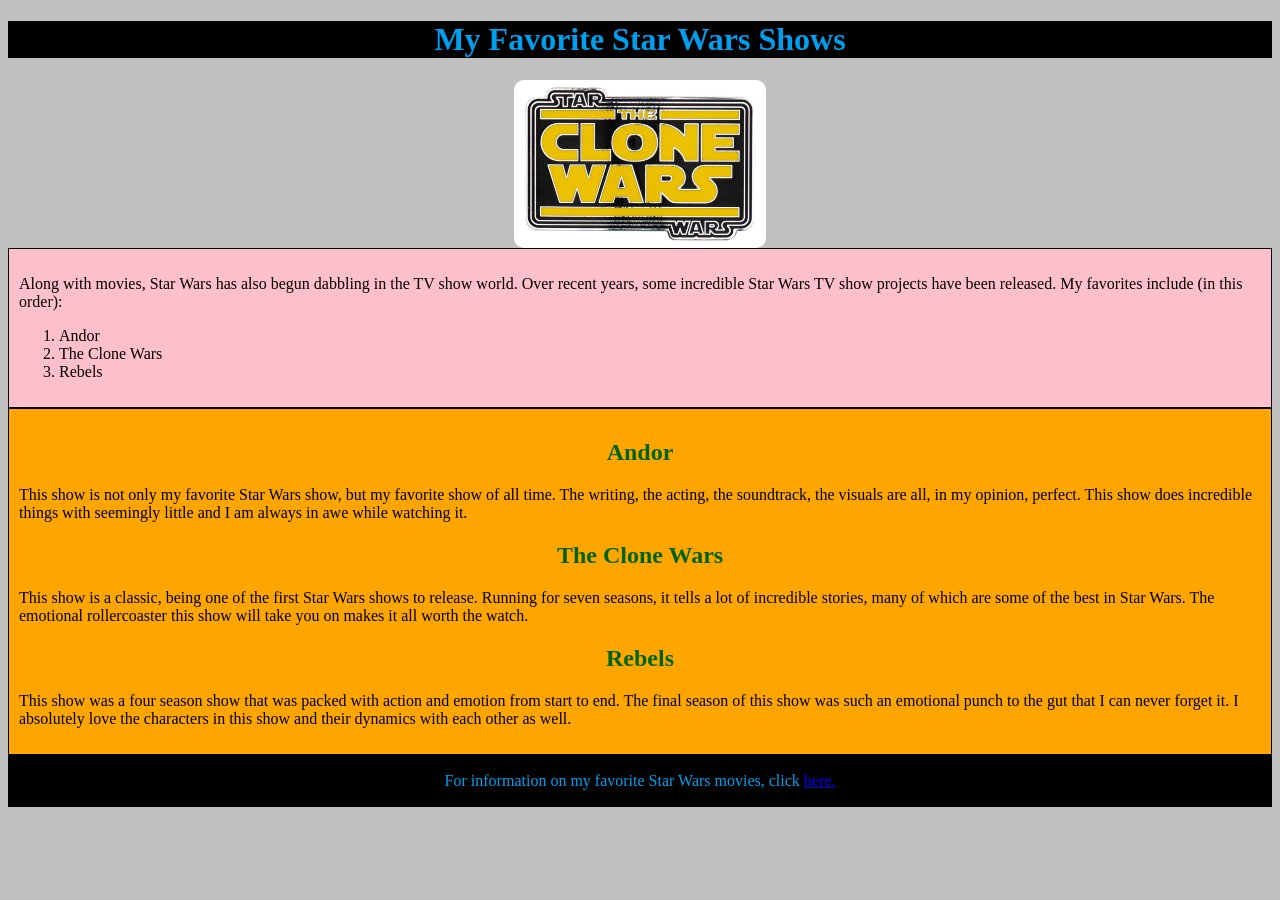
==== page2.html @ 8a3300ca "Updated all h3 to h2" ====
<!DOCTYPE html>
<html>
    <!--This is the title of the site-->
    <head>
        <title>Star Wars Shows</title>
        <link rel="stylesheet" href="./css/style.css" />
    </head>
    <body id="page2_body">
        <header id="page2_header">
        <!--Description of the website goals-->
            <h1>My Favorite Star Wars Shows</h1>
        </header>
        <main>
            <article>
                <img src="./images/clone_wars_image.jpg" alt="An image of the first Star Wars poster" width="20%">
                <section id="main_section_page2">
                    <p>Along with movies, Star Wars has also begun dabbling in the TV show world.
                        Over recent years, some incredible Star Wars TV show projects have been released.
                        My favorites include (in this order):
                    </p>
                <!--List of favorite shows-->
                    <ol>
                        <li>Andor</li>
                        <li>The Clone Wars</li>
                        <li>Rebels</li>
                    </ol>
                </section>
                <!--Explanations of my favorite shows-->
                <section id="body_section_page2">
                    <h2 class="subheader_page2">Andor</h2>
                    <p>This show is not only my favorite Star Wars show, but my favorite show of all time.
                        The writing, the acting, the soundtrack, the visuals are all, in my opinion, perfect.
                        This show does incredible things with seemingly little and I am always in awe while watching it.
                    </p>
                    <h2 class="subheader_page2">The Clone Wars</h2>
                    <p>This show is a classic, being one of the first Star Wars shows to release.
                        Running for seven seasons, it tells a lot of incredible stories, many of which are some of the best in Star Wars.
                        The emotional rollercoaster this show will take you on makes it all worth the watch.
                    </p>
                    <h2 class="subheader_page2">Rebels</h2>
                    <p>This show was a four season show that was packed with action and emotion from start to end.
                        The final season of this show was such an emotional punch to the gut that I can never forget it.
                        I absolutely love the characters in this show and their dynamics with each other as well.
                    </p>
                </section>
            </article>
            <footer id="footer_page2">
                <p>For information on my favorite Star Wars movies, click <a href="index.html">here.</a></p>
            </footer>
        </main>
    </body>
</html>
---- css/style.css ----
/*Changed header color*/
header {
    background-color: black;
    color: yellow;
    text-align: center;
}
/*Cleaned up images*/
img {
    display: block;
    margin: auto;
    border-radius: 10px;
}
/*Adjusted subheadings*/
h2 {
    text-align: center;
    color: maroon;
}
/*Changed background color*/
body {
    background-color: gray;
}
/*Changed font*/
* {
    font-family: papyrus;
}
/*Changed subheader size*/
.subheader {
    font-size: 25px;
}
/*Cleaned up main text*/
.body_text {
    font-size: 15px;
    color: darkblue;
}
/*Made a section for the movies*/
#movies {
    background-color: lightgreen;
    border: 1px solid black;
    padding: 10px;
}
/*New Hope section*/
#new_hope_box {
  display: flex;
  justify-content: space-around;
  padding: 0;
  margin: 0;
  background-color: lightblue;
  border: 1px solid black;
}
/*Rogue One section*/
#rogue_one_box {
    display: flex;
  justify-content: space-around;
  padding: 0;
  margin: 0;
  background-color: lightyellow;
  border: 1px solid black;
}
/*Empire section*/
#empire_box {
    display: flex;
  justify-content: space-around;
  padding: 0;
  margin: 0;
  background-color: lavender;
  border: 1px solid black;
}
/*Flexbox footer*/
#footer {
    display: flex;
  justify-content: space-around;
  padding: 0;
  margin: 0;
  background-color: black;
  border: 1px solid black;
  color: yellow;
}
/*Cleaned up header on page 2*/
#page2_header {
    color: rgb(0, 159, 238);
}
/*Flexbox footer on page 2*/
#footer_page2 {
    display: flex;
  justify-content: space-around;
  padding: 0;
  margin: 0;
  background-color: black;
  border: 1px solid black;
  color: rgb(0, 159, 238);
}
/*Cleaned up page 2 subheaders*/
.subheader_page2 {
    color: darkgreen;
}
/*Background color change for page 2*/
#page2_body {
    background-color: silver;
}
/*Cleaned up the main section of page 2*/
#main_section_page2 {
    background-color: pink;
    border: 1px solid black;
    padding: 10px; 
}
/*Added color and separation for the other section of page 2*/
#body_section_page2 {
    background-color: orange;
    border: 1px solid black;
    padding: 10px;
}
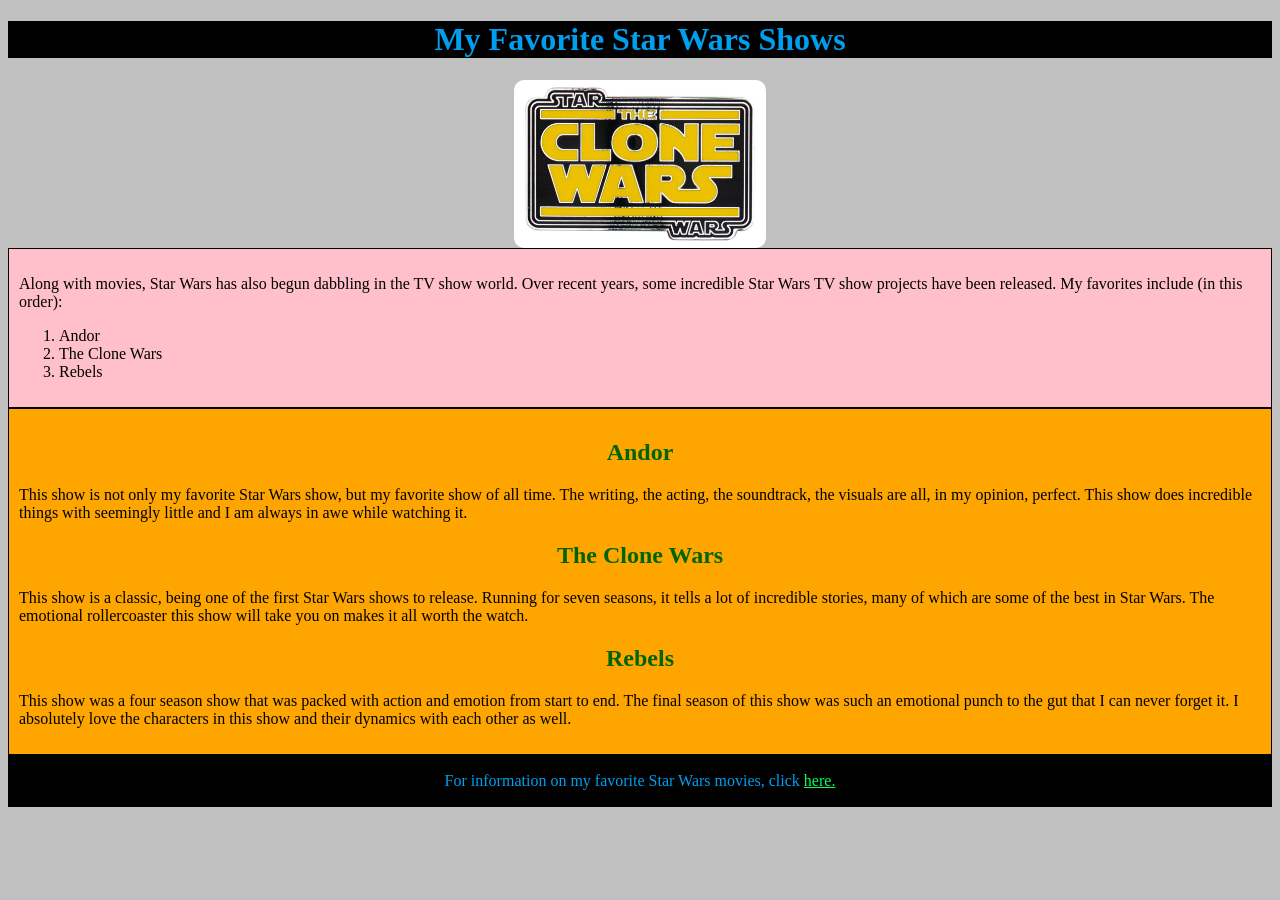
==== commit be5e9ef9: "Changed the colors of links on both pages" ====
--- a/page2.html
+++ b/page2.html
@@ -1,5 +1,5 @@
 <!DOCTYPE html>
-<html>
+<html lang="en">
     <!--This is the title of the site-->
     <head>
         <title>Star Wars Shows</title>
@@ -12,7 +12,7 @@
         </header>
         <main>
             <article>
-                <img src="./images/clone_wars_image.jpg" alt="An image of the first Star Wars poster" width="20%">
+                <img src="./images/clone_wars_image.jpg" alt="An image of the Clone Wars logo." width="20%">
                 <section id="main_section_page2">
                     <p>Along with movies, Star Wars has also begun dabbling in the TV show world.
                         Over recent years, some incredible Star Wars TV show projects have been released.
@@ -45,7 +45,7 @@
                 </section>
             </article>
             <footer id="footer_page2">
-                <p>For information on my favorite Star Wars movies, click <a href="index.html">here.</a></p>
+                <p>For information on my favorite Star Wars movies, click <a href="index.html" style="color:rgb(0, 255, 94)">here.</a></p>
             </footer>
         </main>
     </body>
--- a/css/style.css
+++ b/css/style.css
@@ -108,4 +108,10 @@
     background-color: orange;
     border: 1px solid black;
     padding: 10px;
+}
+
+@media (max-width: 600px) {
+  body {
+    font-size: 16px;
+  }
 }
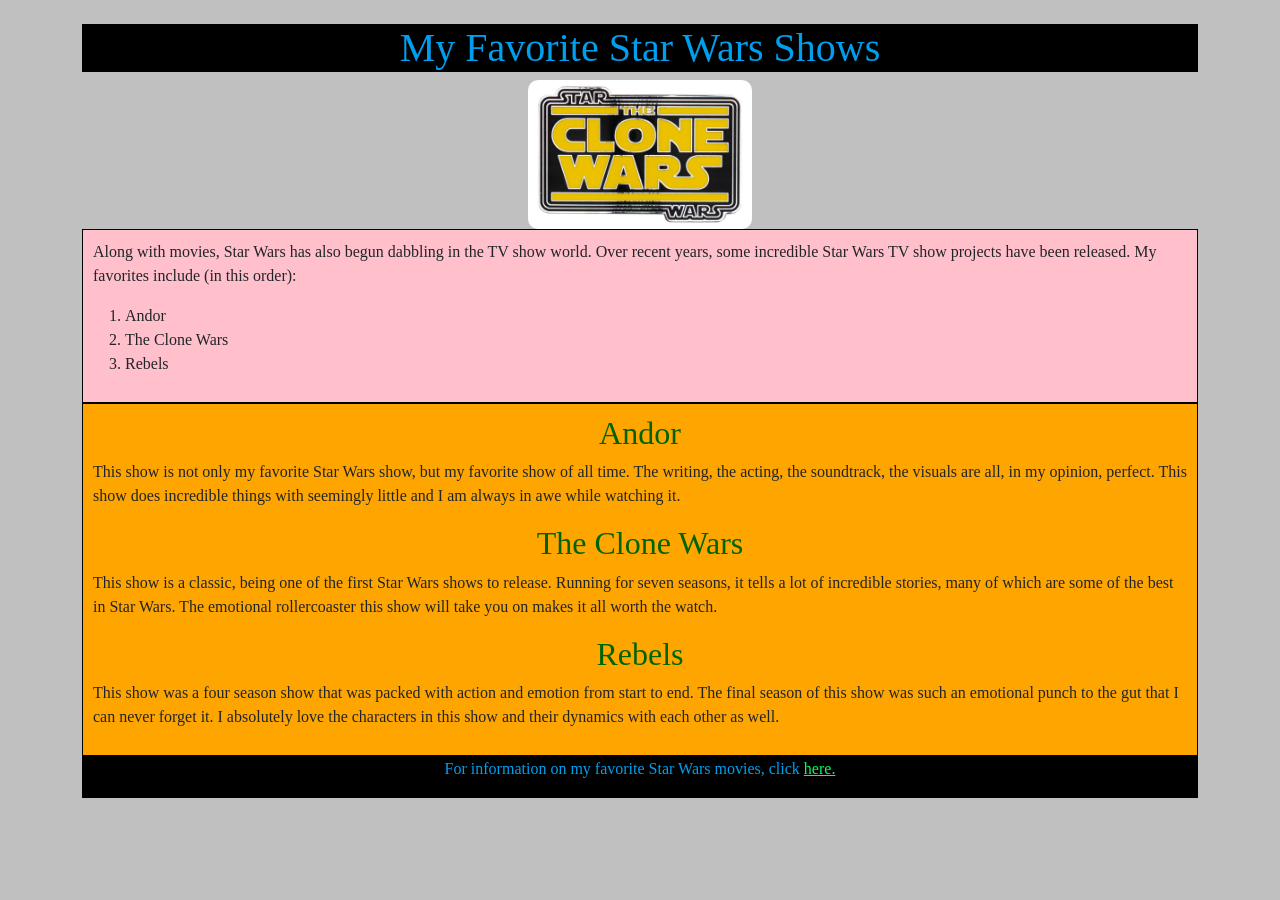
==== commit 490db9cf: "Linked Bootstrap to both pages" ====
--- a/page2.html
+++ b/page2.html
@@ -3,50 +3,53 @@
     <!--This is the title of the site-->
     <head>
         <title>Star Wars Shows</title>
+        <link href="https://cdn.jsdelivr.net/npm/bootstrap@5.3.8/dist/css/bootstrap.min.css" rel="stylesheet" integrity="sha384-sRIl4kxILFvY47J16cr9ZwB07vP4J8+LH7qKQnuqkuIAvNWLzeN8tE5YBujZqJLB" crossorigin="anonymous">
         <link rel="stylesheet" href="./css/style.css" />
     </head>
     <body id="page2_body">
-        <header id="page2_header">
-        <!--Description of the website goals-->
-            <h1>My Favorite Star Wars Shows</h1>
-        </header>
-        <main>
-            <article>
-                <img src="./images/clone_wars_image.jpg" alt="An image of the Clone Wars logo." width="20%">
-                <section id="main_section_page2">
-                    <p>Along with movies, Star Wars has also begun dabbling in the TV show world.
-                        Over recent years, some incredible Star Wars TV show projects have been released.
-                        My favorites include (in this order):
-                    </p>
-                <!--List of favorite shows-->
-                    <ol>
-                        <li>Andor</li>
-                        <li>The Clone Wars</li>
-                        <li>Rebels</li>
-                    </ol>
-                </section>
-                <!--Explanations of my favorite shows-->
-                <section id="body_section_page2">
-                    <h2 class="subheader_page2">Andor</h2>
-                    <p>This show is not only my favorite Star Wars show, but my favorite show of all time.
-                        The writing, the acting, the soundtrack, the visuals are all, in my opinion, perfect.
-                        This show does incredible things with seemingly little and I am always in awe while watching it.
-                    </p>
-                    <h2 class="subheader_page2">The Clone Wars</h2>
-                    <p>This show is a classic, being one of the first Star Wars shows to release.
-                        Running for seven seasons, it tells a lot of incredible stories, many of which are some of the best in Star Wars.
-                        The emotional rollercoaster this show will take you on makes it all worth the watch.
-                    </p>
-                    <h2 class="subheader_page2">Rebels</h2>
-                    <p>This show was a four season show that was packed with action and emotion from start to end.
-                        The final season of this show was such an emotional punch to the gut that I can never forget it.
-                        I absolutely love the characters in this show and their dynamics with each other as well.
-                    </p>
-                </section>
-            </article>
-            <footer id="footer_page2">
-                <p>For information on my favorite Star Wars movies, click <a href="index.html" style="color:rgb(0, 255, 94)">here.</a></p>
-            </footer>
-        </main>
+        <div class="container mt-4">
+            <header id="page2_header">
+            <!--Description of the website goals-->
+                <h1>My Favorite Star Wars Shows</h1>
+            </header>
+            <main>
+                <article>
+                    <img src="./images/clone_wars_image.jpg" alt="An image of the Clone Wars logo." width="20%">
+                    <section id="main_section_page2">
+                        <p>Along with movies, Star Wars has also begun dabbling in the TV show world.
+                            Over recent years, some incredible Star Wars TV show projects have been released.
+                            My favorites include (in this order):
+                        </p>
+                    <!--List of favorite shows-->
+                        <ol>
+                            <li>Andor</li>
+                            <li>The Clone Wars</li>
+                            <li>Rebels</li>
+                        </ol>
+                    </section>
+                    <!--Explanations of my favorite shows-->
+                    <section id="body_section_page2">
+                        <h2 class="subheader_page2">Andor</h2>
+                        <p>This show is not only my favorite Star Wars show, but my favorite show of all time.
+                            The writing, the acting, the soundtrack, the visuals are all, in my opinion, perfect.
+                            This show does incredible things with seemingly little and I am always in awe while watching it.
+                        </p>
+                        <h2 class="subheader_page2">The Clone Wars</h2>
+                        <p>This show is a classic, being one of the first Star Wars shows to release.
+                            Running for seven seasons, it tells a lot of incredible stories, many of which are some of the best in Star Wars.
+                            The emotional rollercoaster this show will take you on makes it all worth the watch.
+                        </p>
+                        <h2 class="subheader_page2">Rebels</h2>
+                        <p>This show was a four season show that was packed with action and emotion from start to end.
+                            The final season of this show was such an emotional punch to the gut that I can never forget it.
+                            I absolutely love the characters in this show and their dynamics with each other as well.
+                        </p>
+                    </section>
+                </article>
+                <footer id="footer_page2">
+                    <p>For information on my favorite Star Wars movies, click <a href="index.html" style="color:rgb(0, 255, 94)">here.</a></p>
+                </footer>
+            </main>
+        </div>
     </body>
 </html>
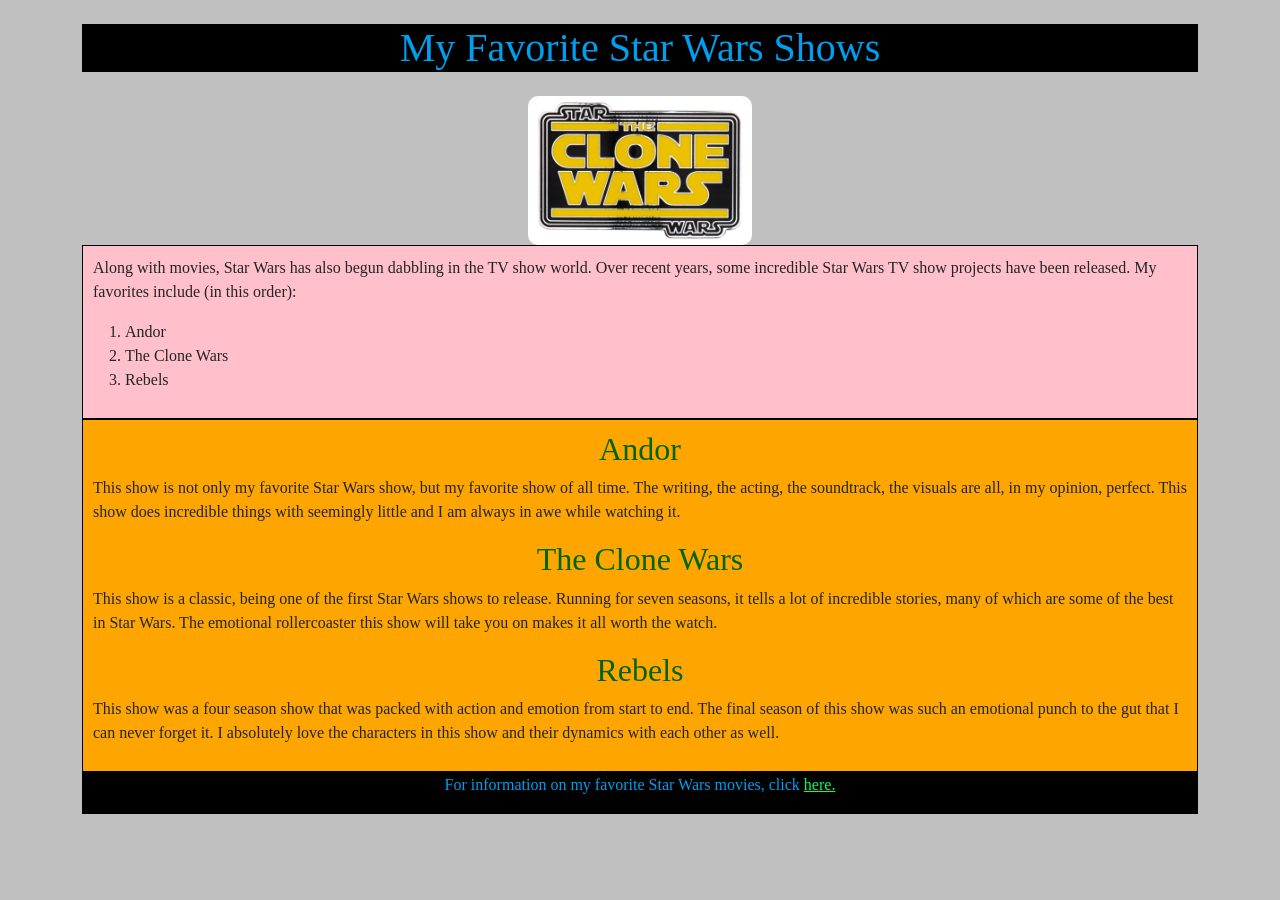
==== commit 26287400: "Added Bootstrap classes to headers" ====
--- a/page2.html
+++ b/page2.html
@@ -8,7 +8,7 @@
     </head>
     <body id="page2_body">
         <div class="container mt-4">
-            <header id="page2_header">
+            <header class="text-center mb-4" id="page2_header">
             <!--Description of the website goals-->
                 <h1>My Favorite Star Wars Shows</h1>
             </header>
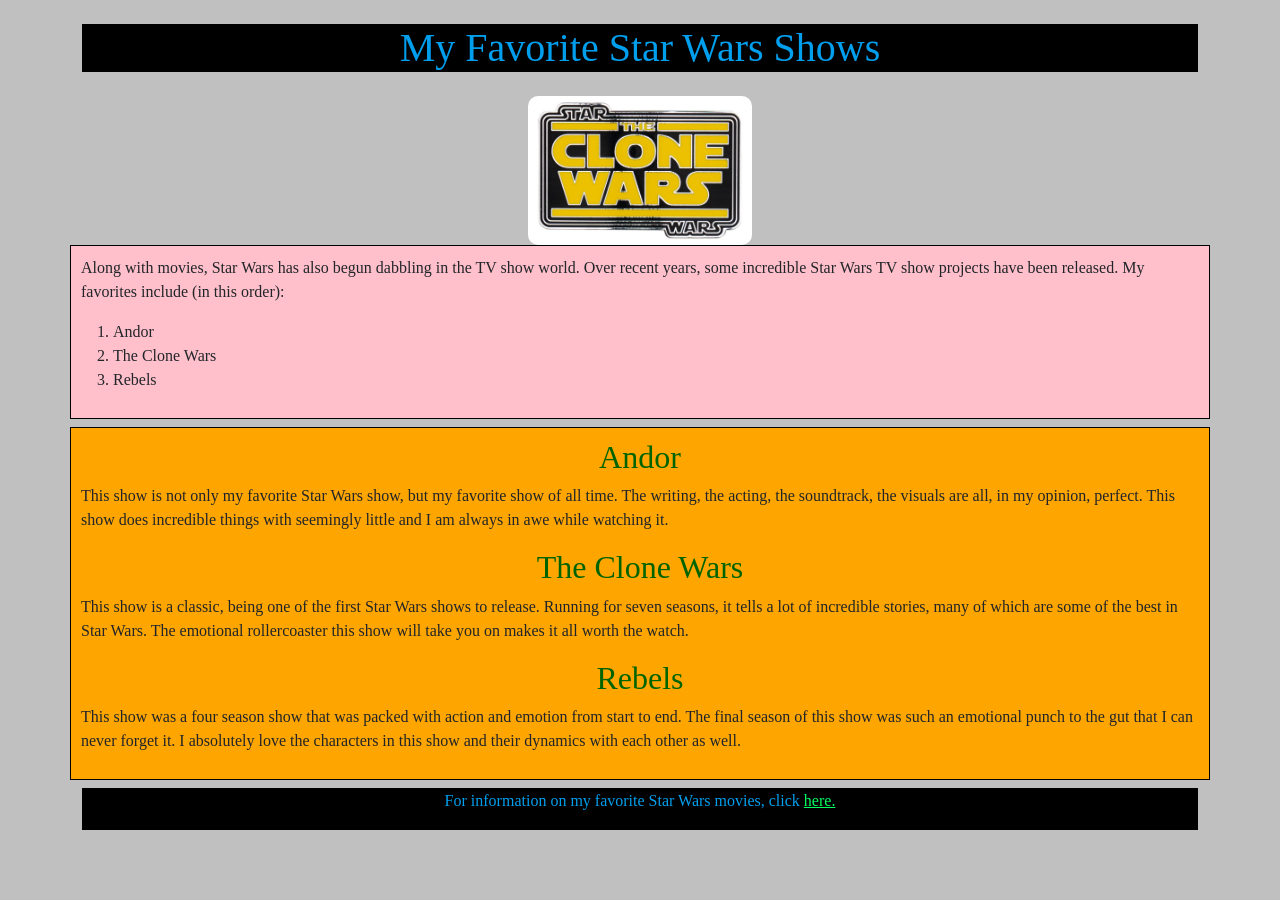
==== commit f862dcfa: "Added Bootstrap classes to separate boxes" ====
--- a/page2.html
+++ b/page2.html
@@ -15,36 +15,38 @@
             <main>
                 <article>
                     <img src="./images/clone_wars_image.jpg" alt="An image of the Clone Wars logo." width="20%">
-                    <section id="main_section_page2">
-                        <p>Along with movies, Star Wars has also begun dabbling in the TV show world.
-                            Over recent years, some incredible Star Wars TV show projects have been released.
-                            My favorites include (in this order):
-                        </p>
-                    <!--List of favorite shows-->
-                        <ol>
-                            <li>Andor</li>
-                            <li>The Clone Wars</li>
-                            <li>Rebels</li>
-                        </ol>
-                    </section>
-                    <!--Explanations of my favorite shows-->
-                    <section id="body_section_page2">
-                        <h2 class="subheader_page2">Andor</h2>
-                        <p>This show is not only my favorite Star Wars show, but my favorite show of all time.
-                            The writing, the acting, the soundtrack, the visuals are all, in my opinion, perfect.
-                            This show does incredible things with seemingly little and I am always in awe while watching it.
-                        </p>
-                        <h2 class="subheader_page2">The Clone Wars</h2>
-                        <p>This show is a classic, being one of the first Star Wars shows to release.
-                            Running for seven seasons, it tells a lot of incredible stories, many of which are some of the best in Star Wars.
-                            The emotional rollercoaster this show will take you on makes it all worth the watch.
-                        </p>
-                        <h2 class="subheader_page2">Rebels</h2>
-                        <p>This show was a four season show that was packed with action and emotion from start to end.
-                            The final season of this show was such an emotional punch to the gut that I can never forget it.
-                            I absolutely love the characters in this show and their dynamics with each other as well.
-                        </p>
-                    </section>
+                    <div class="row">
+                        <section id="main_section_page2" class="mb-2">
+                            <p>Along with movies, Star Wars has also begun dabbling in the TV show world.
+                                Over recent years, some incredible Star Wars TV show projects have been released.
+                                My favorites include (in this order):
+                            </p>
+                        <!--List of favorite shows-->
+                            <ol>
+                                <li>Andor</li>
+                                <li>The Clone Wars</li>
+                                <li>Rebels</li>
+                            </ol>
+                        </section>
+                        <!--Explanations of my favorite shows-->
+                        <section id="body_section_page2" class="mb-2">
+                            <h2 class="subheader_page2">Andor</h2>
+                            <p>This show is not only my favorite Star Wars show, but my favorite show of all time.
+                                The writing, the acting, the soundtrack, the visuals are all, in my opinion, perfect.
+                                This show does incredible things with seemingly little and I am always in awe while watching it.
+                            </p>
+                            <h2 class="subheader_page2">The Clone Wars</h2>
+                            <p>This show is a classic, being one of the first Star Wars shows to release.
+                                Running for seven seasons, it tells a lot of incredible stories, many of which are some of the best in Star Wars.
+                                The emotional rollercoaster this show will take you on makes it all worth the watch.
+                            </p>
+                            <h2 class="subheader_page2">Rebels</h2>
+                            <p>This show was a four season show that was packed with action and emotion from start to end.
+                                The final season of this show was such an emotional punch to the gut that I can never forget it.
+                                I absolutely love the characters in this show and their dynamics with each other as well.
+                            </p>
+                        </section>
+                    </div>
                 </article>
                 <footer id="footer_page2">
                     <p>For information on my favorite Star Wars movies, click <a href="index.html" style="color:rgb(0, 255, 94)">here.</a></p>
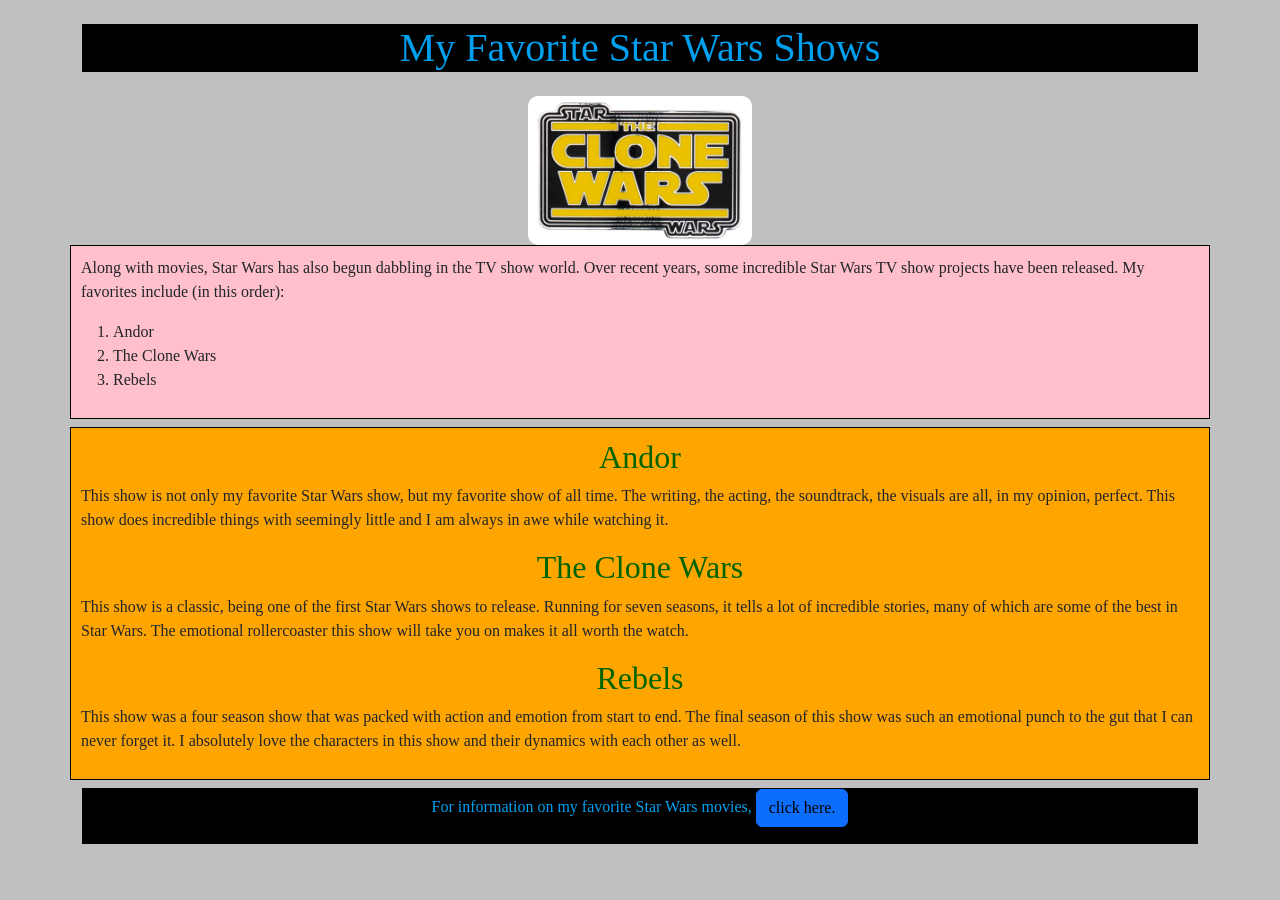
==== commit 28ccba3b: "Added buttons to the links to the other pages" ====
--- a/page2.html
+++ b/page2.html
@@ -49,7 +49,7 @@
                     </div>
                 </article>
                 <footer id="footer_page2">
-                    <p>For information on my favorite Star Wars movies, click <a href="index.html" style="color:rgb(0, 255, 94)">here.</a></p>
+                    <p class="text-center">For information on my favorite Star Wars movies, <a href="index.html" style="color:black" class="btn btn-primary">click here.</a></p>
                 </footer>
             </main>
         </div>
